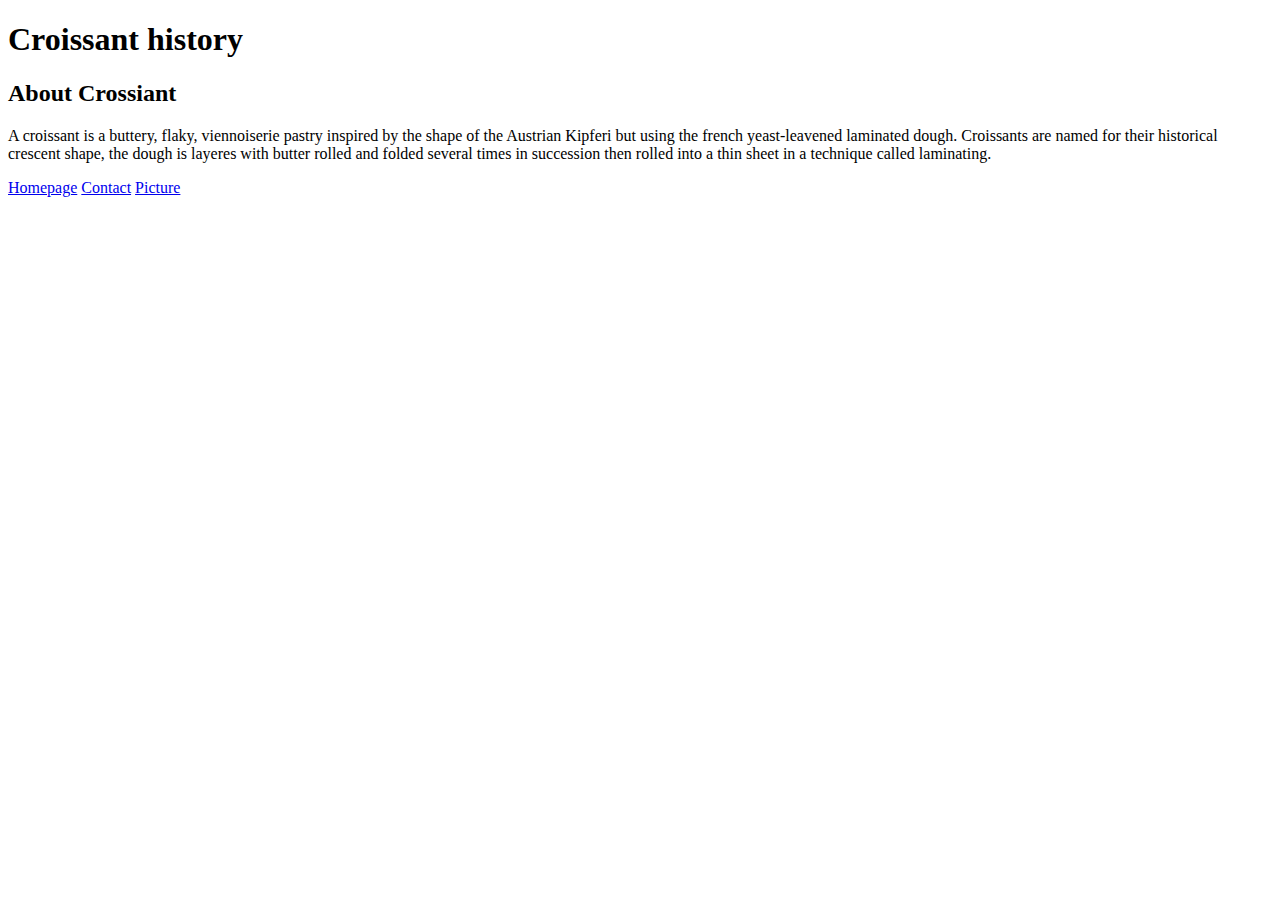
==== index.html @ 27818396 "created the html page" ====
<!DOCTYPE html>
<html lang="en">
  <head>
    <meta charset="UTF-8" />
    <meta http-equiv="X-UA-Compatible" content="IE=edge" />
    <meta name="viewport" content="width=device-width, initial-scale=1.0" />
    <link
      href="https://cdn.jsdelivr.net/npm/bootstrap@5.3.0-alpha2/dist/css/bootstrap.min.css"
      rel="stylesheet"
      integrity="sha384-aFq/bzH65dt+w6FI2ooMVUpc+21e0SRygnTpmBvdBgSdnuTN7QbdgL+OapgHtvPp"
      crossorigin="anonymous"
    />
    <link rel="stylesheet" href="/source/src.css" />
    <title>Croissant</title>
  </head>
  <body>
    <span class="heading">
      <h1>Croissant history</h1>
      <h2>About Crossiant</h2>
    </span>
    <p>
      A croissant is a buttery, flaky, viennoiserie pastry inspired by the shape
      of the Austrian Kipferi but using the french yeast-leavened laminated
      dough. Croissants are named for their historical crescent shape, the dough
      is layeres with butter rolled and folded several times in succession then
      rolled into a thin sheet in a technique called laminating.
    </p>

    <a href="/">Homepage</a>
    <a href="/contact.html">Contact</a>

    <a href="/photo.html">Picture</a>
  </body>
</html>
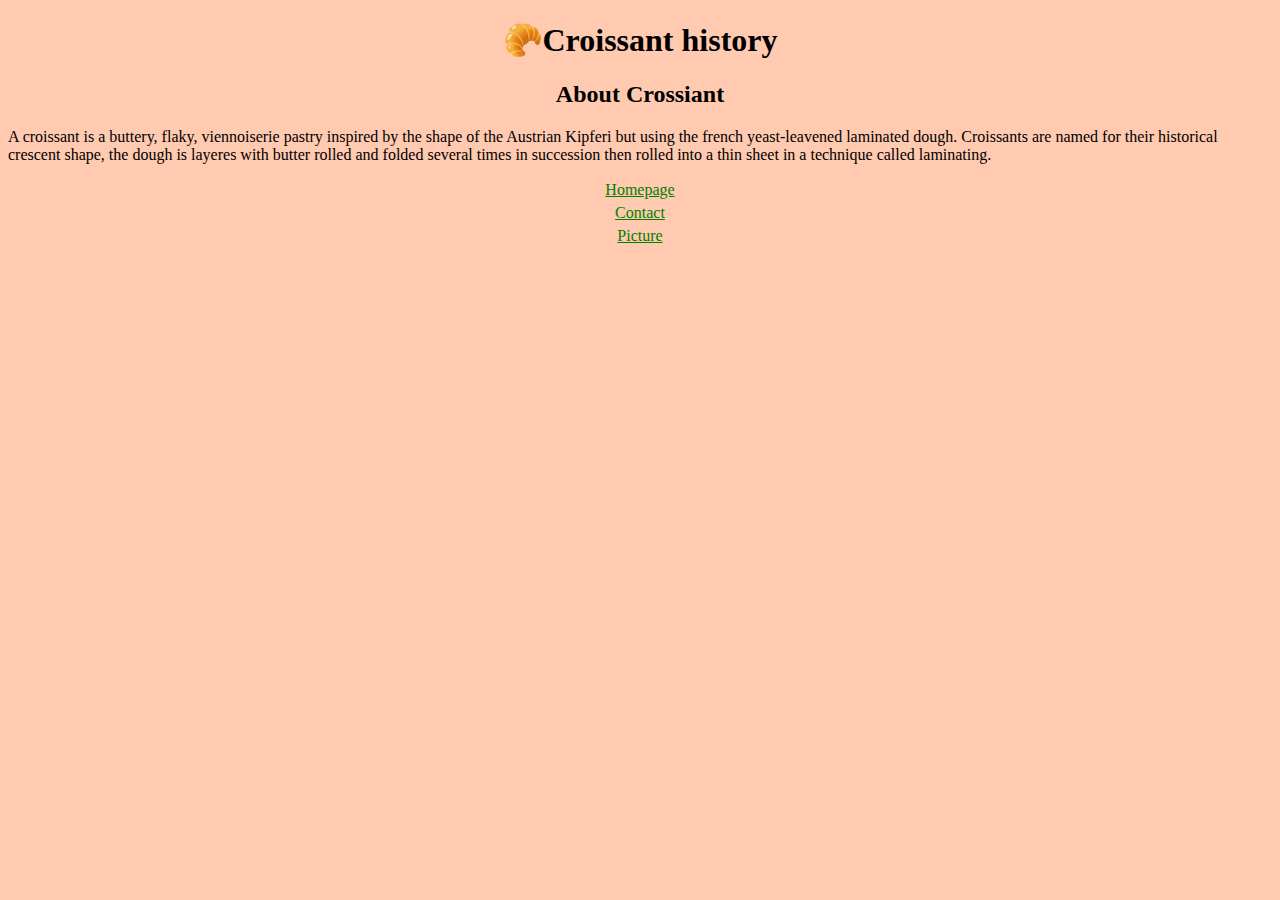
==== commit 41b00af2: "updated the html" ====
--- a/index.html
+++ b/index.html
@@ -15,7 +15,7 @@
   </head>
   <body>
     <span class="heading">
-      <h1>Croissant history</h1>
+      <h1>🥐Croissant history</h1>
       <h2>About Crossiant</h2>
     </span>
     <p>
--- a/source/src.css
+++ b/source/src.css
@@ -0,0 +1,37 @@
+body {
+  background-color: #ffcab0;
+}
+
+.heading {
+  text-align: center;
+}
+a {
+  display: block;
+  text-align: center;
+  margin: 3px;
+  padding: 1px;
+  color: green;
+}
+
+.history {
+  text-align: center;
+}
+.history a {
+  display: block;
+  justify-content: center;
+  color: green;
+}
+.home {
+  text-align: center;
+}
+.home a {
+  display: block;
+  justify-content: center;
+  color: green;
+}
+img {
+  display: block;
+  margin: 50px auto;
+  padding: 30px;
+  max-width: 80%;
+}
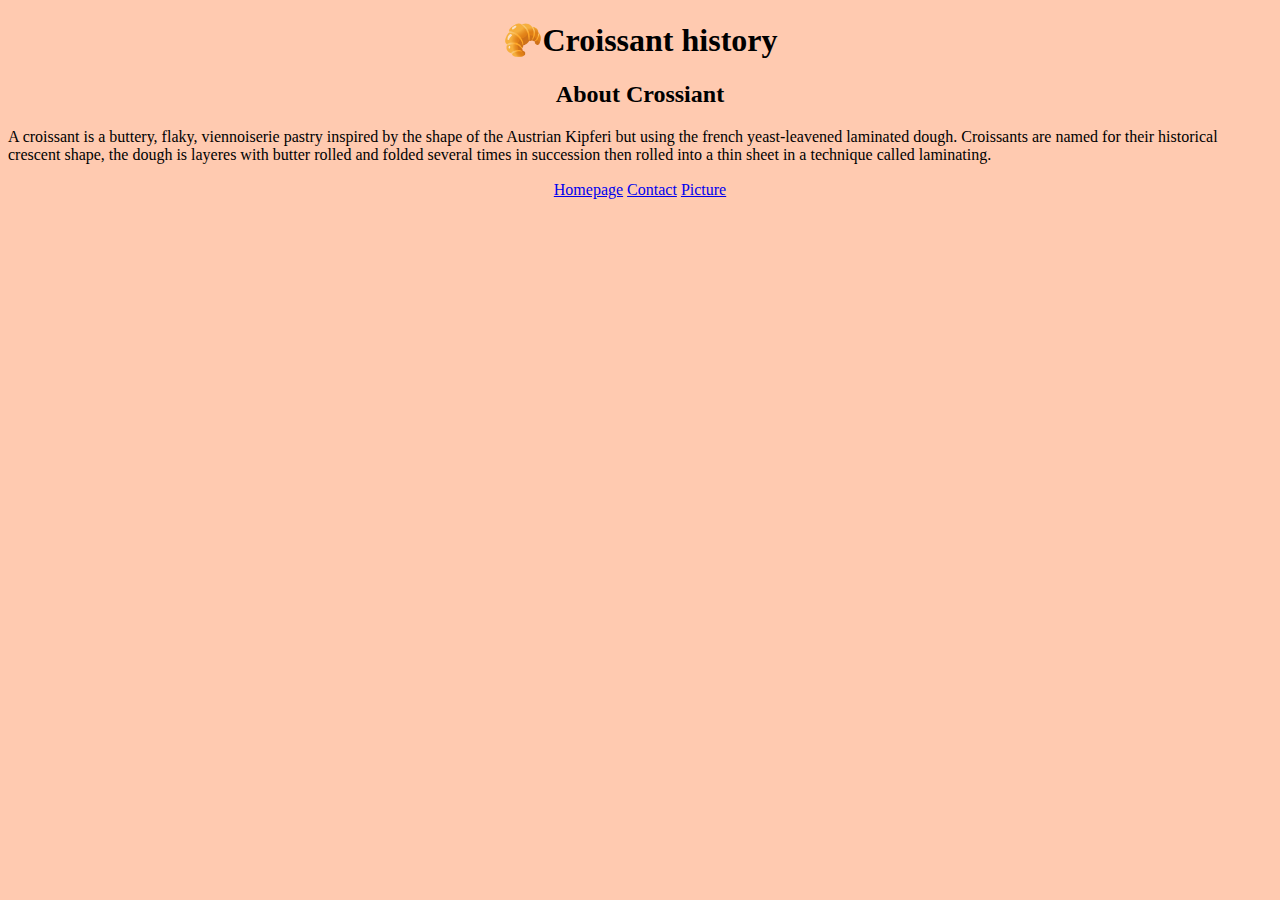
==== commit 6b06b059: "updated the html" ====
--- a/index.html
+++ b/index.html
@@ -25,10 +25,11 @@
       is layeres with butter rolled and folded several times in succession then
       rolled into a thin sheet in a technique called laminating.
     </p>
+    <footer>
+      <a href="/">Homepage</a>
+      <a href="/contact.html">Contact</a>
 
-    <a href="/">Homepage</a>
-    <a href="/contact.html">Contact</a>
-
-    <a href="/photo.html">Picture</a>
+      <a href="/photo.html">Picture</a>
+    </footer>
   </body>
 </html>
--- a/source/src.css
+++ b/source/src.css
@@ -5,8 +5,7 @@
 .heading {
   text-align: center;
 }
-a {
-  display: block;
+footer {
   text-align: center;
   margin: 3px;
   padding: 1px;
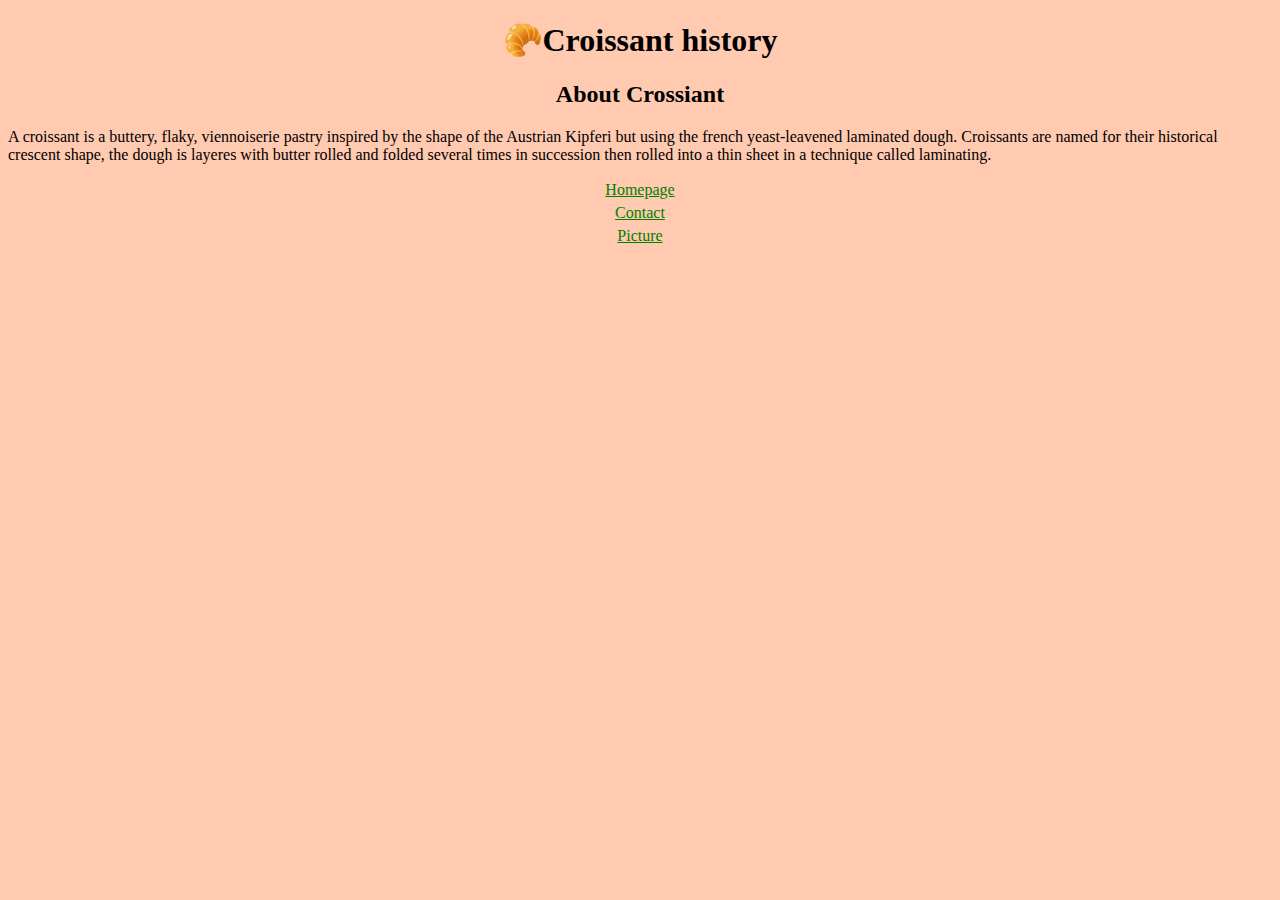
==== commit c3ff0f42: "updated the css" ====
--- a/index.html
+++ b/index.html
@@ -25,11 +25,10 @@
       is layeres with butter rolled and folded several times in succession then
       rolled into a thin sheet in a technique called laminating.
     </p>
-    <footer>
-      <a href="/">Homepage</a>
-      <a href="/contact.html">Contact</a>
 
-      <a href="/photo.html">Picture</a>
-    </footer>
+    <a href="/">Homepage</a>
+    <a href="/contact.html">Contact</a>
+
+    <a href="/photo.html">Picture</a>
   </body>
 </html>
--- a/source/src.css
+++ b/source/src.css
@@ -5,7 +5,8 @@
 .heading {
   text-align: center;
 }
-footer {
+a {
+  display: block;
   text-align: center;
   margin: 3px;
   padding: 1px;
